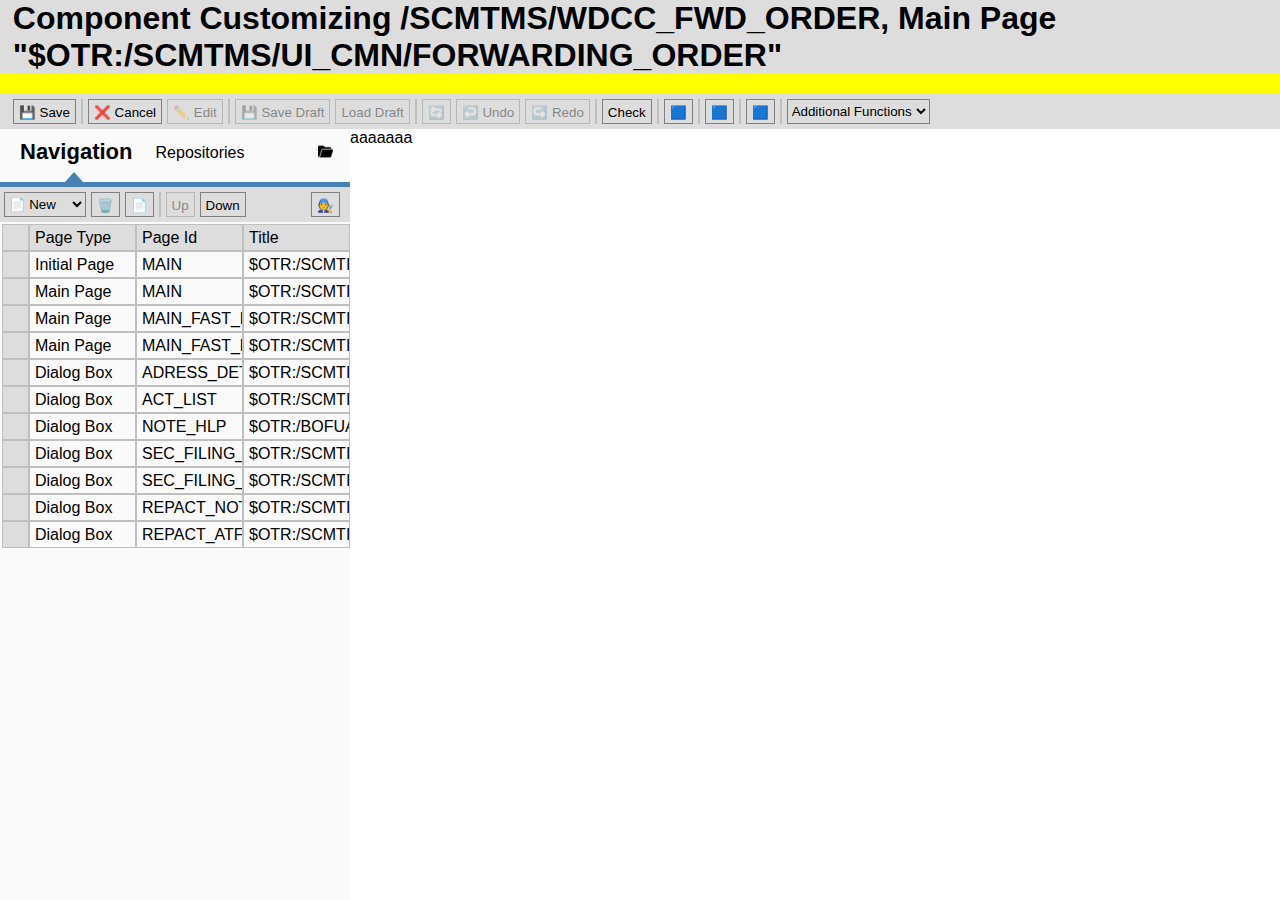
==== antigo.html @ bf0360ab "add: old-nav & old-sidebar" ====
<!DOCTYPE html>
<html lang="en">
<head>
    <meta charset="UTF-8">
    <meta name="viewport" content="width=device-width, initial-scale=1.0">
    <title>Component Configurator f...</title>
    <link rel="stylesheet" href="visual/css/sap.css">
</head>
<body>
    <header id="old-header">
        <h1>Component Customizing /SCMTMS/WDCC_FWD_ORDER, Main Page "$OTR:/SCMTMS/UI_CMN/FORWARDING_ORDER"</h1>
    </header>
    <div id="protective-tape"></div>
    <nav class="button-menu">
        <button class="old-buttons">💾 Save</button>
        <div class="vl"></div>
        <button class="old-buttons">❌ Cancel</button>
        <button class="old-buttons less-opacity">✏️ Edit</button>
        <div class="vl"></div>
        <button class="old-buttons less-opacity">💾 Save Draft</button>
        <button class="old-buttons less-opacity">Load Draft</button>
        <div class="vl"></div> 
        <button class="old-buttons less-opacity">🔄</button>
        <button class="old-buttons less-opacity">↩️ Undo</button>
        <button class="old-buttons less-opacity">↪️ Redo</button>
        <div class="vl"></div> 
        <button class="old-buttons">Check</button>
        <div class="vl"></div> 
        <button class="old-buttons">🟦</button>
        <div class="vl"></div> 
        <button class="old-buttons">🟦</button>
        <div class="vl"></div> 
        <button class="old-buttons">🟦</button>
        <div class="vl"></div> 
        <select name="additional-functions" class="dropdown-old">
            <option value="Additional Functions">Additional Functions</option>
            <option value="Quadrado">Quadrado</option>
            <option value="Triangulo">Triângulo</option>
            <option value="Circulo">Círculo</option>
          </select>
    </nav>
    <div class="sidebar">
        <header id="sidebar-header">
            <h1 id="navigation-text">Navigation</h1>
            <span id="repositories-text">Repositories</span>
            <img id="folder" src="./visual/imagens/open-folder.png">
        </header>
        <div id="triangle"></div>
            <nav class="button-menu" id="sidebar-buttons">
                <select name="New" class="dropdown-old" id="sidebar-select">
                    <option value="New">📄 New</option>
                    <option value="Quadrado">Quadrado</option>
                    <option value="Triangulo">Triângulo</option>
                    <option value="Circulo">Círculo</option>
                  </select>
                  <button class="old-buttons">🗑️</button> 
                  <button class="old-buttons">📄</button>
                  <div class="vl"></div> 
                  <button class="old-buttons less-opacity">Up</button>
                  <button class="old-buttons">Down</button> 
                  <button class="old-buttons" id="mechanic-button">🧑‍🔧</button>
            </nav>
            <table>
                <tr class="table-row">
                    <td class="blank-row"></td>
                    <td class="table-item item-top">Page Type</td>
                    <td class="table-item item-top">Page Id</td>
                    <td class="table-item item-top">Title</td>
                </tr>
                <tr class="table-row">
                    <td class="blank-row"></td>
                    <td class="table-item">Initial Page</td>
                    <td class="table-item">MAIN</td>
                    <td class="table-item">$OTR:/SCMTI</td>
                </tr>
                <tr class="table-row">
                    <td class="blank-row"></td>
                    <td class="table-item">Main Page</td>
                    <td class="table-item">MAIN</td>
                    <td class="table-item">$OTR:/SCMTI</td>
                </tr>
                <tr class="table-row">
                    <td class="blank-row"></td>
                    <td class="table-item">Main Page</td>
                    <td class="table-item">MAIN_FAST_El</td>
                    <td class="table-item">$OTR:/SCMTI</td>
                </tr>
                <tr class="table-row">
                    <td class="blank-row"></td>
                    <td class="table-item">Main Page</td>
                    <td class="table-item">MAIN_FAST_El</td>
                    <td class="table-item">$OTR:/SCMTI</td>
                </tr>
                <tr class="table-row">
                    <td class="blank-row"></td>
                    <td class="table-item">Dialog Box</td>
                    <td class="table-item">ADRESS_DET</td>
                    <td class="table-item">$OTR:/SCMTI</td>
                </tr>
                <tr class="table-row">
                    <td class="blank-row"></td>
                    <td class="table-item">Dialog Box</td>
                    <td class="table-item">ACT_LIST</td>
                    <td class="table-item">$OTR:/SCMTI</td>
                </tr>
                <tr class="table-row">
                    <td class="blank-row"></td>
                    <td class="table-item">Dialog Box</td>
                    <td class="table-item">NOTE_HLP</td>
                    <td class="table-item">$OTR:/BOFUA</td>
                </tr>
                <tr class="table-row">
                    <td class="blank-row"></td>
                    <td class="table-item">Dialog Box</td>
                    <td class="table-item">SEC_FILING_R</td>
                    <td class="table-item">$OTR:/SCMTI</td>
                </tr>
                <tr class="table-row">
                    <td class="blank-row"></td>
                    <td class="table-item">Dialog Box</td>
                    <td class="table-item">SEC_FILING_C</td>
                    <td class="table-item">$OTR:/SCMTI</td>
                </tr>
                <tr class="table-row">
                    <td class="blank-row"></td>
                    <td class="table-item">Dialog Box</td>
                    <td class="table-item">REPACT_NOTE</td>
                    <td class="table-item">$OTR:/SCMTI</td>
                </tr>
                <tr class="table-row">
                    <td class="blank-row"></td>
                    <td class="table-item">Dialog Box</td>
                    <td class="table-item">REPACT_ATF</td>
                    <td class="table-item">$OTR:/SCMTI</td>
                </tr>
            </table>
    </div>
    <main id="old-main">
        <p>aaaaaaa</p>
    </main>
</body>
</html>
---- visual/css/sap.css ----
* {
    padding: 0%;
    margin: 0%;
    font-family: Arial, Helvetica, sans-serif;
}

/* SAP NOVO */

/* body {
    overflow: hidden;
}
*/

.main-content {
    height: 100vh;
    display: flex;
    flex-direction: column;
    gap: 1%;
    padding: 0.5%;
}

h2{
    font-family: Verdana, Geneva, Tahoma, sans-serif;
    font-size: larger;
}

.double-box{
    margin-bottom: 1%;
    display: flex;
    flex-direction: row;
    gap: 1%;
    height: 33.3%;
    color: blue;
    font-weight: 600;
}

.corner-border {
    -moz-border-radius: 20px;
    -webkit-border-radius: 20px;
    border-radius: 20px;
}

.long-box{
    background-color: #d8d9fd;
    width: 66.6%;
    padding-left: 10px;
    padding-right: 10px;
    padding-top: 15px;
}

.small-box{
    background-color: #d8d9fd;
    width: 33.3%;
    padding-left: 10px;
    padding-right: 10px;
    padding-top: 15px;
}

h3{
   font-family: Verdana;
   font-size: larger;
}

.intro{
    display: flex;
    gap: 10px;
}

#ola-tudo{
    margin-top: 3%;
    font-size: 25px;
    width: 40%;
    height: 100%;
}

#but-ola-tudo{
    display: flex;
    height: max-content;
    margin-top: 10px;
}

#seta-fale-comigo{
    height: 35px;
    width: 35px;
    margin-left: -25px;
}

#fale-comigo{
    background-color: blue;
    color: #fafafa;
    border-style: none;
    text-align: center;
    height: 30px;
    width: 70%;
    border-radius: 100px;
    align-self: center;
    font-weight: 300;
}

#como-posso{
    margin-top: 15px;
}

.roboz{
    height: 100%;
}

.opcoes-ola{
    width: 100%;
    height: 100%;
    justify-content: center;
    align-items: center;
    align-self: center;
    margin-top: 5%;
}

.but-opcoes-ola{
    background-color: blue;
    color: #fafafa;
    border-style: none;
    width: 60%;
    margin-top: 10px;
    height: 30px;      
    border-radius: 100px;
    margin-left: 20%;
    text-transform: uppercase;
    font-family: helvetica;
    font-size: medium;
}       

.seta{
    background-color: #fafafa;
    border-style: none;
    height: 30px;
    width: 30px;
    margin-left: -3px;
    border-radius: 150px;
}

.info-pedidos{
    display: flex;
    margin-top: 10px;
    justify-content: space-between;
    width: 95%;
    margin-left: 10px;
    margin-right: 50px;
}

.item-pedido{
    background-color: #fafafa;
    display: flex;
    flex-direction: row;
    justify-content: space-between;
    margin-top: 10px;
    height: 40px;
    border-radius: 7px;
    align-items: center;
    padding-left: 10px;
    padding-right: 15px;
}

.status-pedidos-recentes{
    background-color: green;
    display: flex;
    align-items: center;
    justify-content: center;
    color: white;
    width: 17%;
    border-radius: 5px;
    height: 70%;
    font-weight: 700;
}


.dark-txt{
    color: black;
    font-weight: 800;
    font-size: medium;
}

#status-pedidos-recentes-ver{
    background-color: red;
    display: flex;
    align-items: center;
    justify-content: center;
    color: white;
    width: 17%;
    border-radius: 5px;
    height: 70%;
    font-weight: 700;
}

#status-pedidos-recentes-ama{
    background-color: orange;
    display: flex;
    align-items: center;
    justify-content: center;
    color: white;
    width: 17%;
    border-radius: 5px;
    height: 70%;
    font-weight: 700;
}

.titulo-box{
    display: flex;
    justify-content: space-between;
}

.ultimas-compras{
    display: flex;
    flex-direction: row;
    gap: 1%;
    height: 70%;
    align-items: center;
    justify-content: center;
}

.imagem-produto{
    background-color: white;
    height: 100%;
    display: flex;
    flex-direction: column;
    border-radius: 5%;
    width: 13%;
    margin-top: 50px;
}

.pedidos{
    display: flex;
    flex-direction: column;
}

.alert-container{
    background-color: #fafafa;
    display: flex;
    height: 15%;
    margin-top: 1%;
    border-radius: 10px;
    padding: 5px;
}

.alert-container-texts{
    width: 100%;
    padding: 1%;
}

.alert-container-date{
    font-size: 10px;
    color: gray;
    width: 7%;
}

.alert-container-name{
    width: 100%;
    color: black;
    font-size: 15px;
    display: flex;
    justify-content: space-between;
}

.alert-container-message{
    font-size: 10px;
    color: gray;
    margin-top: 5px;
}

.status-pedidos-box{
    background-color: #fafafa;
    display: flex;
    padding: 1%;
    border-radius: 10px;
    margin-top: 5px;
}

h4{
    color: black;
}

.status-id-pedidos{
    width: 10%;
    display: flex;
    flex-direction: column;
    justify-content: center;
}

.etapas-status-pedidos{
    width: 100%;
}

.status-pedidos-colorido{
    display: flex;
}

.linha-padrao{
    background-color: blue;
    width: 25%;
    height: 5px;
    align-self: center;
}

.linha-verde{
    background-color: greenyellow;
    width: 25%;
    height: 5px;
    align-self: center;
}

.linha-amarela{
    background-color: greenyellow;
    width: 25%;
}

.bola-amarela{
    background-color: orange;
    width: 40px;
    height: 30px;
    display: flex;
    justify-content: center;
    align-items: center;
    border-radius: 100%;
    align-self: center;
    color: white;
}

.bola-padrao{
    background-color: white;
    border-width: 2px;
    border-color: blue;
    border-style: solid;
    width: 40px;
    height: 30px;
    display: flex;
    justify-content: center;
    align-items: center;
    border-radius: 100%;
    align-self: center;

}

.bola-verde{
    background-color: green;
    color: white;
    width: 40px;
    height: 30px;
    display: flex;
    justify-content: center;
    align-items: center;
    border-radius: 100%;
    align-self: center;
}

.etapas-img-status-pedidos{
    width: 100%;
    height: 27px;
}

.txt-status-pedidos{
    display: flex;
    justify-content: space-between;
    height: fit-content;
}

/*------------- ------------------------ ------------------ -SAP ANTIGO- -------------------- --------------------- ---------------------*/

#old-header {
    width: 100vw;
    height: auto;
    padding-left: 1%;
    background-color: #dddddd;
}

#protective-tape {
    width: 100vw;
    height: 20px;
    background-color: yellow;
}

.button-menu {
    width: 100vw;
    height: auto;
    display: flex;
    flex-direction: row;
    gap: 5px;
    padding-top: 5px;
    padding-bottom: 5px;
    padding-left: 1%;
    background-color: #dddddd;
}

.old-buttons {
    height: 25px;
    padding: 5px;
    border-radius: 0%;
    border: 1px solid gray;
    background-color: #dddddd;
    text-align: center;
}

.less-opacity {
    opacity: 40%;
}

.vl {
    border-left: 2px solid #bfbfbf;
    height: auto;
}

.dropdown-old {
    border: 1px solid gray;
    background-color: #dddddd;
}

.sidebar {
    margin: 0;
    padding: 0;
    width: 350px;
    background-color: #fafafa;
    position: fixed;
    display: flex;
    flex-direction: column;
    height: 100%;
    overflow: auto;
}

#sidebar-header {
    display: flex;
    flex-direction: row;
    gap: 7%;
    text-align: center;
    padding-top: 10px;
    padding-left: 20px;
}

#navigation-text {
    font-size: 22px;
}

#repositories-text {
    margin-top: 5px;
}

#folder {
    margin-top: 5px;
    margin-left: 50px;
    height: 15px;
    width: 15px;
}

#triangle {
    width: 0;
	height: 0;
	border-left: 9.5px solid transparent;
	border-right: 9.5px solid transparent;
	border-bottom: 10px solid steelblue;
    margin-top: 7px;
    margin-left: 65px;
}

#sidebar-buttons {
    display: flex;
    height: 25px;
    border-top: 5px solid steelblue;
}

#mechanic-button {
    margin-left: 60px;
}

.table-row {
    display: flex;
    flex-direction: row;
    gap: 0px;
}

.blank-row {
    background-color: #dddddd;
    width: 25px;
    height: 25px;
    border: 1px solid #bfbfbf;
}

.table-item {
    width: 100px;
    padding-top: 4px;
    padding-left: 5px;
    border: 1px solid #bfbfbf;
    overflow: hidden;
    background-color: #fafafa;
}

.item-top {
    background-color: #dddddd;
}


#old-main {
    margin-left: 350px;
}
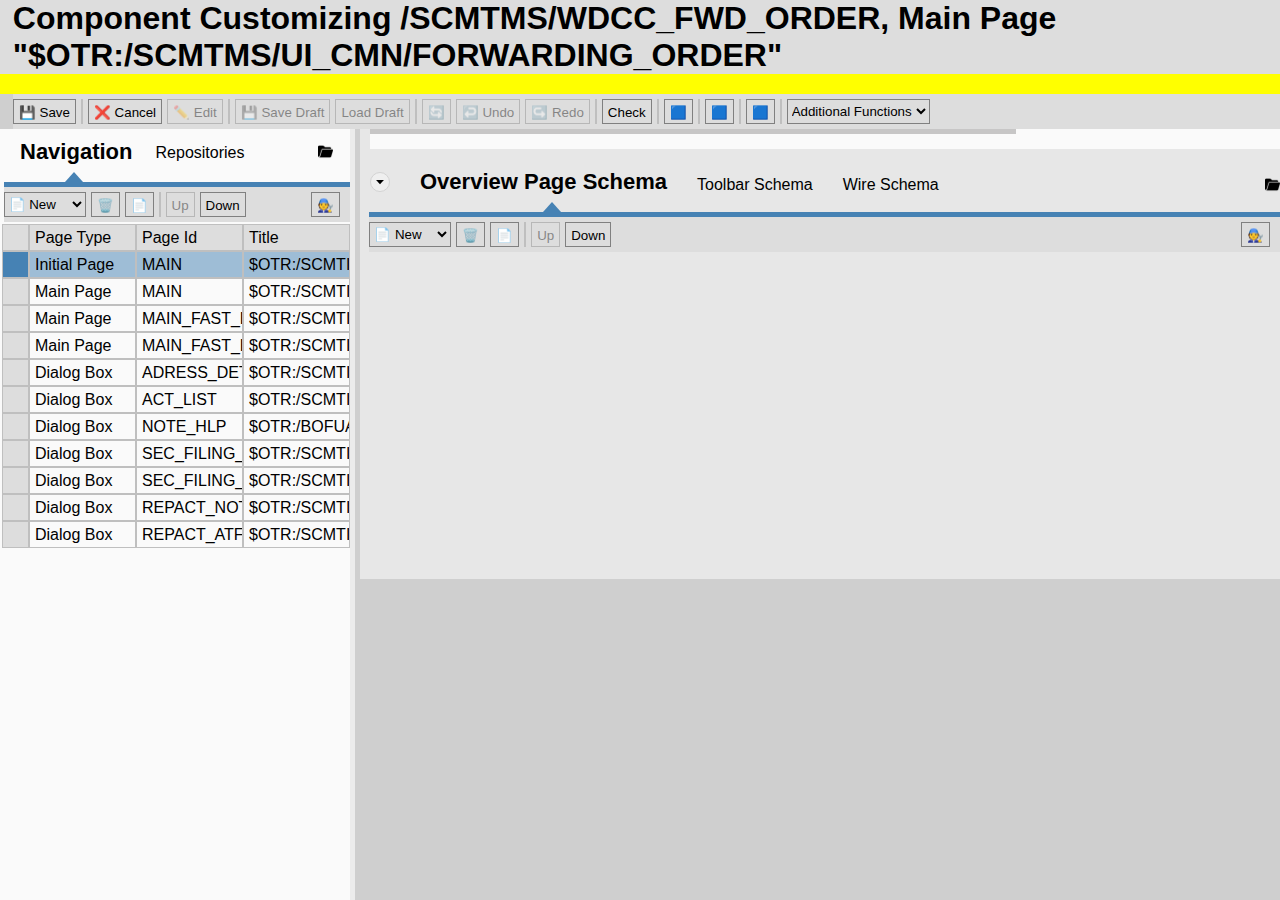
==== commit 28058047: "add: main content and overview schema header" ====
--- a/antigo.html
+++ b/antigo.html
@@ -6,9 +6,9 @@
     <title>Component Configurator f...</title>
     <link rel="stylesheet" href="visual/css/sap.css">
 </head>
-<body>
+<body id="old-body">
     <header id="old-header">
-        <h1>Component Customizing /SCMTMS/WDCC_FWD_ORDER, Main Page "$OTR:/SCMTMS/UI_CMN/FORWARDING_ORDER"</h1>
+        <h1 id="header-title">Component Customizing /SCMTMS/WDCC_FWD_ORDER, Main Page "$OTR:/SCMTMS/UI_CMN/FORWARDING_ORDER"</h1>
     </header>
     <div id="protective-tape"></div>
     <nav class="button-menu">
@@ -41,11 +41,11 @@
     </nav>
     <div class="sidebar">
         <header id="sidebar-header">
-            <h1 id="navigation-text">Navigation</h1>
-            <span id="repositories-text">Repositories</span>
+            <h1 class="big-text">Navigation</h1>
+            <span class="medium-text">Repositories</span>
             <img id="folder" src="./visual/imagens/open-folder.png">
         </header>
-        <div id="triangle"></div>
+        <div class="triangle" id="triangle-sidebar"></div>
             <nav class="button-menu" id="sidebar-buttons">
                 <select name="New" class="dropdown-old" id="sidebar-select">
                     <option value="New">📄 New</option>
@@ -68,10 +68,10 @@
                     <td class="table-item item-top">Title</td>
                 </tr>
                 <tr class="table-row">
-                    <td class="blank-row"></td>
-                    <td class="table-item">Initial Page</td>
-                    <td class="table-item">MAIN</td>
-                    <td class="table-item">$OTR:/SCMTI</td>
+                    <td class="blank-row" id="blue-blank"></td>
+                    <td class="table-item blue-item">Initial Page</td>
+                    <td class="table-item blue-item">MAIN</td>
+                    <td class="table-item blue-item">$OTR:/SCMTI</td>
                 </tr>
                 <tr class="table-row">
                     <td class="blank-row"></td>
@@ -136,7 +136,31 @@
             </table>
     </div>
     <main id="old-main">
-        <p>aaaaaaa</p>
+        <section id="higher-old">
+            <div id="white-square"><div id="gray-square"></div></div>
+            <header id="main-header">
+                <button id="circular-button"><img src="./visual/imagens/small-triangle-down.svg"></button>
+                <h1 class="big-text">Overview Page Schema</h1>
+                <span class="medium-text">Toolbar Schema</span>
+                <span class="medium-text">Wire Schema</span>
+                <img id="folder-main" src="./visual/imagens/open-folder.png">
+            </header>
+            <div class="triangle" id="main-triangle"></div>
+            <nav class="button-menu" id="main-buttons">
+                <select name="New" class="dropdown-old" id="sidebar-select">
+                    <option value="New">📄 New</option>
+                    <option value="Quadrado">Quadrado</option>
+                    <option value="Triangulo">Triângulo</option>
+                    <option value="Circulo">Círculo</option>
+                  </select>
+                  <button class="old-buttons">🗑️</button> 
+                  <button class="old-buttons">📄</button>
+                  <div class="vl"></div> 
+                  <button class="old-buttons less-opacity">Up</button>
+                  <button class="old-buttons">Down</button> 
+                  <button class="old-buttons" id="mechanic-button">🧑‍🔧</button>
+            </nav>
+        </section>
     </main>
 </body>
 </html>--- a/visual/css/sap.css
+++ b/visual/css/sap.css
@@ -363,28 +363,37 @@
 
 /*------------- ------------------------ ------------------ -SAP ANTIGO- -------------------- --------------------- ---------------------*/
 
+#old-body {
+    height: 100%;
+    box-sizing: border-box;
+    background-color: #cfcfcf;
+}
+
 #old-header {
-    width: 100vw;
+    width: 100%;
     height: auto;
-    padding-left: 1%;
     background-color: #dddddd;
 }
 
+#header-title {
+    margin-left: 1%;
+}
+
 #protective-tape {
-    width: 100vw;
+    width: 100%;
     height: 20px;
     background-color: yellow;
 }
 
 .button-menu {
-    width: 100vw;
+    width: auto;
     height: auto;
     display: flex;
     flex-direction: row;
     gap: 5px;
     padding-top: 5px;
     padding-bottom: 5px;
-    padding-left: 1%;
+    margin-left: 1%;
     background-color: #dddddd;
 }
 
@@ -421,6 +430,7 @@
     flex-direction: column;
     height: 100%;
     overflow: auto;
+    border-right: 5px solid #ececec;
 }
 
 #sidebar-header {
@@ -432,11 +442,11 @@
     padding-left: 20px;
 }
 
-#navigation-text {
+.big-text {
     font-size: 22px;
 }
 
-#repositories-text {
+.medium-text {
     margin-top: 5px;
 }
 
@@ -447,13 +457,16 @@
     width: 15px;
 }
 
-#triangle {
+.triangle {
     width: 0;
 	height: 0;
 	border-left: 9.5px solid transparent;
 	border-right: 9.5px solid transparent;
 	border-bottom: 10px solid steelblue;
     margin-top: 7px;
+}
+
+#triangle-sidebar {
     margin-left: 65px;
 }
 
@@ -464,7 +477,8 @@
 }
 
 #mechanic-button {
-    margin-left: 60px;
+    margin-left: auto;
+    margin-right: 10px;
 }
 
 .table-row {
@@ -478,6 +492,10 @@
     width: 25px;
     height: 25px;
     border: 1px solid #bfbfbf;
+}
+
+#blue-blank {
+    background-color: steelblue;
 }
 
 .table-item {
@@ -489,11 +507,68 @@
     background-color: #fafafa;
 }
 
+.blue-item {
+    background-color: rgba(70, 131, 180, 0.514);
+}
+
 .item-top {
     background-color: #dddddd;
 }
 
-
 #old-main {
-    margin-left: 350px;
+    margin-left: 355px;
+    padding-left: 5px;
+}
+
+#higher-old {
+    width: 100%;
+    height: 50vh;
+    background-color: #e7e7e7;
+}
+
+#white-square {
+    width: auto;
+    height: 20px;
+    margin-left: 10px;
+    margin-left: 10px;
+    background-color: #fafafa;
+}
+
+#gray-square {
+    width: 71%;
+    height: 5px;
+    background-color: #c7c6c6;
+}
+
+#main-header {
+    display: flex;
+    flex-direction: row;
+    align-items: center;
+    gap: 30px;
+    padding-top: 20px;
+    margin-left: 10px;
+}
+
+#circular-button {
+    height: 20px;
+    width: 20px;
+    border-radius: 100%;
+    border: 1px solid #d3d3d3;
+}
+
+#folder-main {
+    margin-top: 5px;
+    margin-left: auto;
+    height: 15px;
+    width: 15px;
+}
+
+#main-triangle {
+    margin-left: 183px;
+}
+
+#main-buttons {
+    display: flex;
+    height: 25px;
+    border-top: 5px solid steelblue;
 }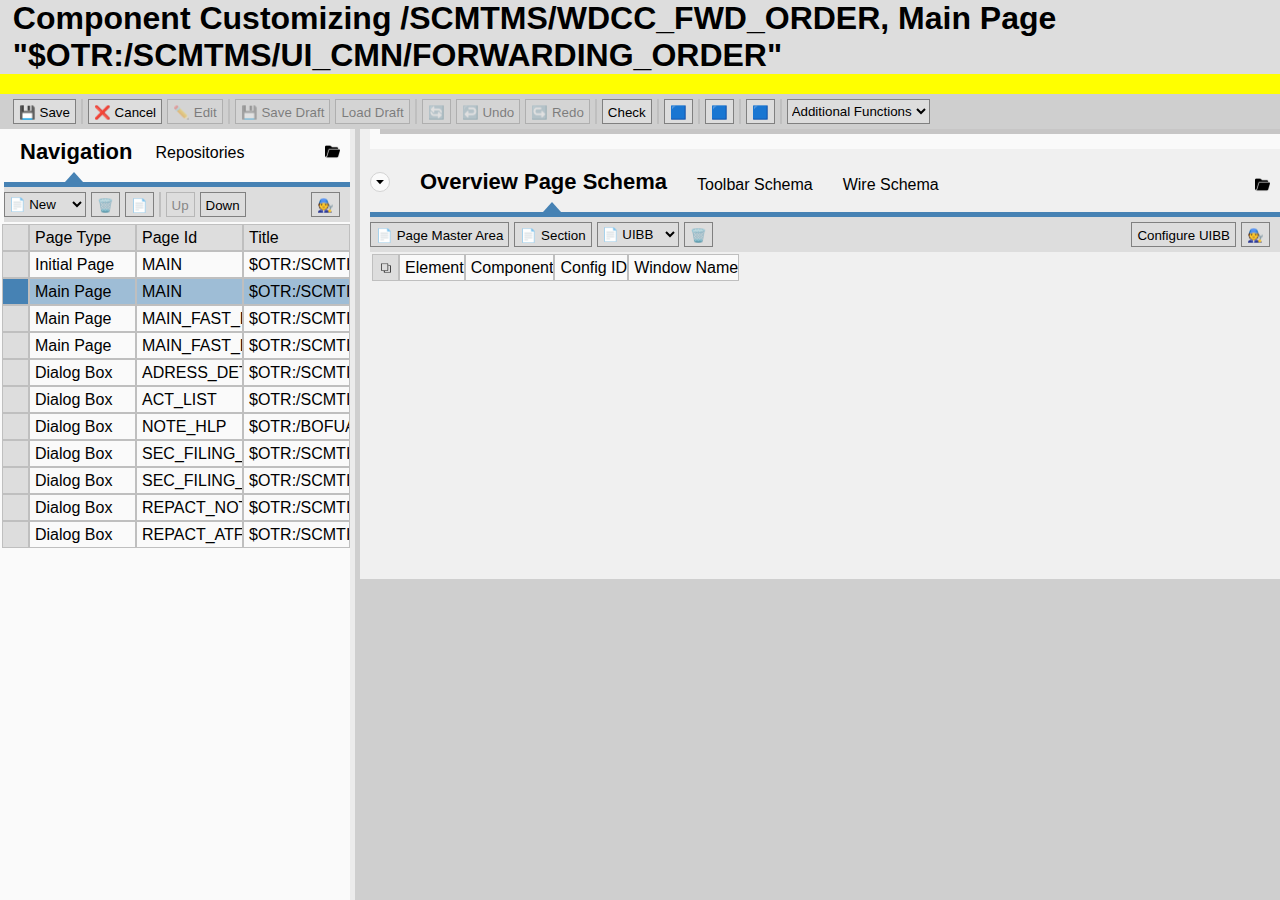
==== commit 1e242c65: "add: main table style: minor fixes" ====
--- a/antigo.html
+++ b/antigo.html
@@ -11,7 +11,7 @@
         <h1 id="header-title">Component Customizing /SCMTMS/WDCC_FWD_ORDER, Main Page "$OTR:/SCMTMS/UI_CMN/FORWARDING_ORDER"</h1>
     </header>
     <div id="protective-tape"></div>
-    <nav class="button-menu">
+    <nav class="button-menu" id="transparent">
         <button class="old-buttons">💾 Save</button>
         <div class="vl"></div>
         <button class="old-buttons">❌ Cancel</button>
@@ -47,12 +47,12 @@
         </header>
         <div class="triangle" id="triangle-sidebar"></div>
             <nav class="button-menu" id="sidebar-buttons">
-                <select name="New" class="dropdown-old" id="sidebar-select">
+                <select name="New" class="dropdown-old">
                     <option value="New">📄 New</option>
                     <option value="Quadrado">Quadrado</option>
                     <option value="Triangulo">Triângulo</option>
                     <option value="Circulo">Círculo</option>
-                  </select>
+                </select>
                   <button class="old-buttons">🗑️</button> 
                   <button class="old-buttons">📄</button>
                   <div class="vl"></div> 
@@ -68,16 +68,16 @@
                     <td class="table-item item-top">Title</td>
                 </tr>
                 <tr class="table-row">
+                    <td class="blank-row"></td>
+                    <td class="table-item">Initial Page</td>
+                    <td class="table-item">MAIN</td>
+                    <td class="table-item">$OTR:/SCMTI</td>
+                </tr>
+                <tr class="table-row">
                     <td class="blank-row" id="blue-blank"></td>
-                    <td class="table-item blue-item">Initial Page</td>
+                    <td class="table-item blue-item">Main Page</td>
                     <td class="table-item blue-item">MAIN</td>
                     <td class="table-item blue-item">$OTR:/SCMTI</td>
-                </tr>
-                <tr class="table-row">
-                    <td class="blank-row"></td>
-                    <td class="table-item">Main Page</td>
-                    <td class="table-item">MAIN</td>
-                    <td class="table-item">$OTR:/SCMTI</td>
                 </tr>
                 <tr class="table-row">
                     <td class="blank-row"></td>
@@ -147,19 +147,27 @@
             </header>
             <div class="triangle" id="main-triangle"></div>
             <nav class="button-menu" id="main-buttons">
-                <select name="New" class="dropdown-old" id="sidebar-select">
-                    <option value="New">📄 New</option>
+                  <button class="old-buttons">📄 Page Master Area</button> 
+                  <button class="old-buttons">📄 Section</button>
+                  <select name="New" class="dropdown-old">
+                    <option value="New">📄 UIBB</option>
                     <option value="Quadrado">Quadrado</option>
                     <option value="Triangulo">Triângulo</option>
                     <option value="Circulo">Círculo</option>
                   </select>
                   <button class="old-buttons">🗑️</button> 
-                  <button class="old-buttons">📄</button>
-                  <div class="vl"></div> 
-                  <button class="old-buttons less-opacity">Up</button>
-                  <button class="old-buttons">Down</button> 
-                  <button class="old-buttons" id="mechanic-button">🧑‍🔧</button>
+                  <button class="old-buttons" style="margin-left: auto">Configure UIBB</button>
+                  <button class="old-buttons" style="margin-right: 10px;">🧑‍🔧</button>
             </nav>
+            <table id="main-table">
+                <tr class="table-row">
+                    <td class="blank-row" id="icon-blank"><img src="./visual/imagens/two-overlapping-square.png" id="main-table-image"></td>
+                    <td class="table-item-main item-top">Element</td>
+                    <td class="table-item-main item-top">Component</td>
+                    <td class="table-item-main item-top">Config ID</td>
+                    <td class="table-item-main item-top">Window Name</td>
+                </tr>
+            </table>
         </section>
     </main>
 </body>
--- a/visual/css/sap.css
+++ b/visual/css/sap.css
@@ -365,6 +365,7 @@
 
 #old-body {
     height: 100%;
+    width: 100%;
     box-sizing: border-box;
     background-color: #cfcfcf;
 }
@@ -395,6 +396,10 @@
     padding-bottom: 5px;
     margin-left: 1%;
     background-color: #dddddd;
+}
+
+#transparent {
+    background-color: transparent;
 }
 
 .old-buttons {
@@ -452,7 +457,8 @@
 
 #folder {
     margin-top: 5px;
-    margin-left: 50px;
+    margin-left: auto;
+    margin-right: 10px;
     height: 15px;
     width: 15px;
 }
@@ -516,6 +522,7 @@
 }
 
 #old-main {
+    width: auto;
     margin-left: 355px;
     padding-left: 5px;
 }
@@ -523,7 +530,7 @@
 #higher-old {
     width: 100%;
     height: 50vh;
-    background-color: #e7e7e7;
+    background-color: #f0f0f0;
 }
 
 #white-square {
@@ -535,8 +542,9 @@
 }
 
 #gray-square {
-    width: 71%;
+    width: auto;
     height: 5px;
+    margin-left: 10px;
     background-color: #c7c6c6;
 }
 
@@ -554,11 +562,13 @@
     width: 20px;
     border-radius: 100%;
     border: 1px solid #d3d3d3;
+    background-color: #fafafa;
 }
 
 #folder-main {
     margin-top: 5px;
     margin-left: auto;
+    margin-right: 10px;
     height: 15px;
     width: 15px;
 }
@@ -571,4 +581,30 @@
     display: flex;
     height: 25px;
     border-top: 5px solid steelblue;
-}+    margin-left: 10px
+}
+
+#main-table {
+    width: auto;
+    margin-left: 10px;
+}
+
+#main-table-image {
+    height: 10px;
+    width: 10px;
+}
+
+#icon-blank {
+    display: flex;
+    justify-content: center;
+    align-items: center;
+}
+
+.table-item-main {
+    width: fit-content;
+    padding-top: 4px;
+    padding-left: 5px;
+    border: 1px solid #bfbfbf;
+    overflow: hidden;
+    background-color: #fafafa;
+}
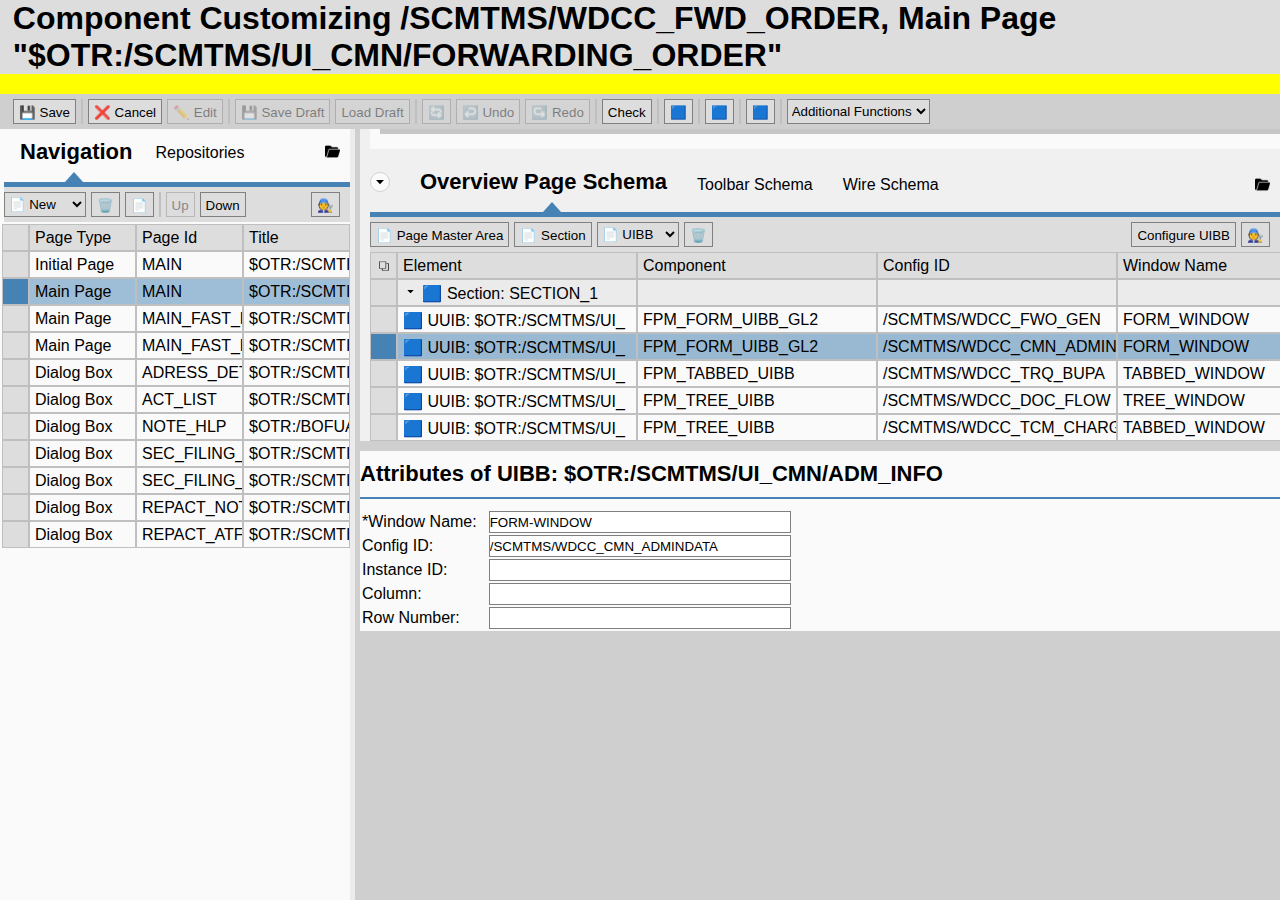
==== commit 8a30094d: "add: lower-forms + finish tables style: minor changes" ====
--- a/antigo.html
+++ b/antigo.html
@@ -74,7 +74,7 @@
                     <td class="table-item">$OTR:/SCMTI</td>
                 </tr>
                 <tr class="table-row">
-                    <td class="blank-row" id="blue-blank"></td>
+                    <td class="blank-row blue-blank"></td>
                     <td class="table-item blue-item">Main Page</td>
                     <td class="table-item blue-item">MAIN</td>
                     <td class="table-item blue-item">$OTR:/SCMTI</td>
@@ -167,7 +167,100 @@
                     <td class="table-item-main item-top">Config ID</td>
                     <td class="table-item-main item-top">Window Name</td>
                 </tr>
+                <tr class="table-row">
+                    <td class="blank-row" id="icon-blank"></td>
+                    <td class="table-item-main first-item-main"><img src="./visual/imagens/small-triangle-down.svg" id="triangle-form">‎ 🟦 Section: SECTION_1</td>
+                    <td class="table-item-main first-item-main"></td>
+                    <td class="table-item-main first-item-main"></td>
+                    <td class="table-item-main first-item-main"></td>
+                </tr>
+                <tr class="table-row">
+                    <td class="blank-row"></td>
+                    <td class="table-item-main normal-item-main">🟦 UUIB: $OTR:/SCMTMS/UI_</td>
+                    <td class="table-item-main normal-item-main">FPM_FORM_UIBB_GL2</td>
+                    <td class="table-item-main normal-item-main">/SCMTMS/WDCC_FWO_GEN</td>
+                    <td class="table-item-main normal-item-main">FORM_WINDOW</td>
+                </tr>
+                <tr class="table-row">
+                    <td class="blank-row blue-blank"></td>
+                    <td class="table-item-main normal-item-main blue-item">🟦 UUIB: $OTR:/SCMTMS/UI_</td>
+                    <td class="table-item-main normal-item-main blue-item">FPM_FORM_UIBB_GL2</td>
+                    <td class="table-item-main normal-item-main blue-item">/SCMTMS/WDCC_CMN_ADMINDATA</td>
+                    <td class="table-item-main normal-item-main blue-item">FORM_WINDOW</td>
+                </tr>
+                <tr class="table-row">
+                    <td class="blank-row"></td>
+                    <td class="table-item-main normal-item-main">🟦 UUIB: $OTR:/SCMTMS/UI_</td>
+                    <td class="table-item-main normal-item-main">FPM_TABBED_UIBB</td>
+                    <td class="table-item-main normal-item-main">/SCMTMS/WDCC_TRQ_BUPA</td>
+                    <td class="table-item-main normal-item-main">TABBED_WINDOW</td>
+                </tr>
+                <tr class="table-row">
+                    <td class="blank-row"></td>
+                    <td class="table-item-main normal-item-main">🟦 UUIB: $OTR:/SCMTMS/UI_</td>
+                    <td class="table-item-main normal-item-main">FPM_TREE_UIBB</td>
+                    <td class="table-item-main normal-item-main">/SCMTMS/WDCC_DOC_FLOW</td>
+                    <td class="table-item-main normal-item-main">TREE_WINDOW</td>
+                </tr>
+                <tr class="table-row">
+                    <td class="blank-row"></td>
+                    <td class="table-item-main normal-item-main">🟦 UUIB: $OTR:/SCMTMS/UI_</td>
+                    <td class="table-item-main normal-item-main">FPM_TREE_UIBB</td>
+                    <td class="table-item-main normal-item-main">/SCMTMS/WDCC_TCM_CHARGES_A</td>
+                    <td class="table-item-main normal-item-main">TABBED_WINDOW</td>
+                </tr>
             </table>
+        </section>
+        <section id="lower">
+            <header id="lower-header">
+                <h1 class="big-text">Attributes of UIBB: $OTR:/SCMTMS/UI_CMN/ADM_INFO</h1>
+            </header>
+            <hr id="line-break-lower">
+            <section id="both-forms">
+                <section id="lower-form-right">
+                        <table id="form-controls">   
+                            <tr>
+                                <td>
+                                    <label for="window-name">*Window Name:</label>
+                                </td>
+                                <td class="input-table">
+                                    <input class="lower-inputs" id="window-name" name="window-name" value="FORM-WINDOW">
+                                </td>
+                            </tr>
+                            <tr>
+                                <td>
+                                    <label for="config-id">Config ID:</label> 
+                                </td>
+                                <td class="input-table">
+                                    <input class="lower-inputs" id="config-id" name="config-id" value="/SCMTMS/WDCC_CMN_ADMINDATA">
+                                </td>
+                            </tr>
+                            <tr>
+                                <td>
+                                    <label for="instance-id">Instance ID:</label> 
+                                </td>
+                                <td class="input-table">
+                                    <input class="lower-inputs" id="instance-id" name="instance-id" value="">
+                                </td>
+                            </tr>
+                            <tr>
+                                <td>
+                                    <label for="column">Column:</label> 
+                                </td>
+                                <td class="input-table">
+                                    <input class="lower-inputs" id="column" name="column" value="">
+                                </td>
+                            </tr>
+                            <tr>
+                                <td>
+                                    <label for="row-number">Row Number:</label> 
+                                </td>
+                                <td class="input-table">
+                                    <input class="lower-inputs" id="row-number" name="row-number" value="">
+                                </td>
+                            </tr>
+                </section>
+            </section>
         </section>
     </main>
 </body>
--- a/visual/css/sap.css
+++ b/visual/css/sap.css
@@ -59,6 +59,7 @@
 h3{
    font-family: Verdana;
    font-size: larger;
+   margin-bottom: 0px;
 }
 
 .intro{
@@ -131,10 +132,25 @@
 .seta{
     background-color: #fafafa;
     border-style: none;
+    align-self: center;
     height: 30px;
     width: 30px;
     margin-left: -3px;
     border-radius: 150px;
+}
+
+.div-seta{ 
+    background-color: #fafafa;
+    border-style: none;
+    align-self: center;
+    height: 30px;
+    width: 30px;
+    margin-left: -3px;
+    border-radius: 150px;
+    display: flex;
+    justify-content: center;
+    text-align: center;
+    align-items: center;
 }
 
 .info-pedidos{
@@ -211,19 +227,19 @@
     display: flex;
     flex-direction: row;
     gap: 1%;
-    height: 70%;
+    height: 80%;
     align-items: center;
     justify-content: center;
 }
 
 .imagem-produto{
     background-color: white;
-    height: 100%;
+    height: 80%;
     display: flex;
     flex-direction: column;
+    justify-content: center;
     border-radius: 5%;
     width: 13%;
-    margin-top: 50px;
 }
 
 .pedidos{
@@ -361,6 +377,91 @@
     height: fit-content;
 }
 
+.produtos-ultimas-transacoes{
+    display: flex;
+    justify-content: space-evenly;
+    height: 70%;
+    margin-top: 5%;
+}
+
+.imagem-produto-transacoes{
+    background-color: white;
+    height: 90%;
+    display: flex;
+    flex-direction: column;
+    justify-content: center;
+    border-radius: 5%;
+    width: 32%;
+}
+
+.desc-produto{
+    display: flex;
+    justify-content: space-between;
+    padding: 5px;
+    font-size: 14px;
+    color: black;
+}
+
+.bolinhas-total{
+    display: flex;
+    justify-content: center;
+    gap: 5px;
+}
+
+.bolinha-vazia{
+    background-color: #fafafa;
+    height: 10px;
+    width: 10px;
+    border-radius: 100%;
+}
+
+.bolinha-preenchida{
+    background-color: blue;
+    height: 12px;
+    width: 12px;
+    border-radius: 100%;
+}
+
+.produto{
+    align-self: center;
+    height: 90%;
+    width: 70%;
+}
+
+.sap{
+    height: 60%;
+    margin-top: 15%;
+    margin-bottom: 15%;
+    width: 60%;
+}
+
+.mais{
+    background-color: #fafafa;
+    height: 100%;
+    width: 20%;
+    border-radius: 100%;
+    color: blue;
+    font-size: large;
+}
+
+.ver-mais{
+    display: flex;
+    justify-items: end;
+}
+
+.shopping-cart{
+    width: 20%;
+    border-radius: 100%;
+    background-color: #d8d9fd;
+    border-style: none;
+}
+
+.img-shopping-cart{
+    height: 80%;
+    width: 50%;
+    align-self: center;
+}
+
 /*------------- ------------------------ ------------------ -SAP ANTIGO- -------------------- --------------------- ---------------------*/
 
 #old-body {
@@ -500,7 +601,7 @@
     border: 1px solid #bfbfbf;
 }
 
-#blue-blank {
+.blue-blank {
     background-color: steelblue;
 }
 
@@ -514,7 +615,7 @@
 }
 
 .blue-item {
-    background-color: rgba(70, 131, 180, 0.514);
+    background-color: rgba(70, 131, 180, 0.514) !important;
 }
 
 .item-top {
@@ -523,13 +624,14 @@
 
 #old-main {
     width: auto;
+    height: 100%;
     margin-left: 355px;
     padding-left: 5px;
 }
 
 #higher-old {
     width: 100%;
-    height: 50vh;
+    height: 50%;
     background-color: #f0f0f0;
 }
 
@@ -585,6 +687,7 @@
 }
 
 #main-table {
+    display: flex;
     width: auto;
     margin-left: 10px;
 }
@@ -600,11 +703,67 @@
     align-items: center;
 }
 
+#table-row {
+    display: flex;
+    justify-content: space-between;
+}
+
 .table-item-main {
-    width: fit-content;
+    width: 233px;
     padding-top: 4px;
     padding-left: 5px;
     border: 1px solid #bfbfbf;
     overflow: hidden;
-    background-color: #fafafa;
-}
+}
+
+.first-item-main {
+    background-color: #ebebeb;
+}
+
+.normal-item-main {
+    background-color: #fafafa;
+}
+
+#lower {
+    height: auto;
+    background-color: #fafafa;
+    margin-top: 10px;
+}
+
+#lower-header {
+    padding-top: 10px;
+}
+
+#line-break-lower {
+    border: 1px solid steelblue;
+    margin-top: 10px;
+}
+
+#both-forms {
+    display: flex;
+    flex-direction: row;
+}
+
+#lower-form-right {
+    margin-top: 10px;
+}
+
+.input-table {
+    padding-left: 10px;
+}
+
+.lower-inputs {
+    width: 300px;
+    height: 20px;
+    display: inline;
+    border: 1px solid gray;
+}
+
+#triangle-form {
+    height: 15px;
+    width: 15px;
+}
+
+#lower-form-left {
+    margin-left: auto;
+}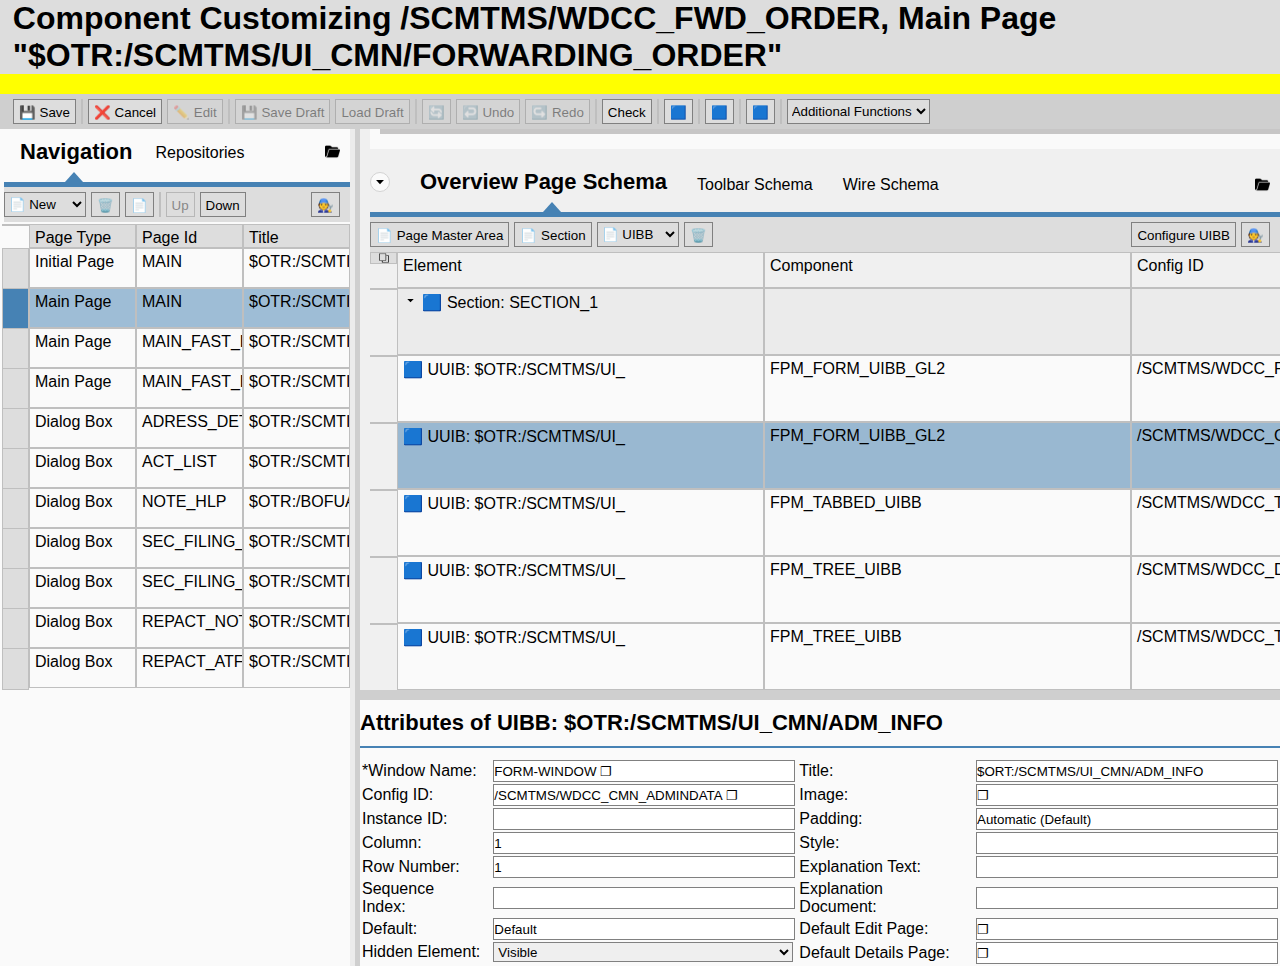
==== commit c63d786e: "JGR: final commits, 99% perfect" ====
--- a/antigo.html
+++ b/antigo.html
@@ -60,74 +60,74 @@
                   <button class="old-buttons">Down</button> 
                   <button class="old-buttons" id="mechanic-button">🧑‍🔧</button>
             </nav>
-            <table>
-                <tr class="table-row">
+            <table id="left-table">
+                <tr class="table-row left-tableft-table">
                     <td class="blank-row"></td>
                     <td class="table-item item-top">Page Type</td>
                     <td class="table-item item-top">Page Id</td>
                     <td class="table-item item-top">Title</td>
                 </tr>
-                <tr class="table-row">
+                <tr class="table-row left-table">
                     <td class="blank-row"></td>
                     <td class="table-item">Initial Page</td>
                     <td class="table-item">MAIN</td>
                     <td class="table-item">$OTR:/SCMTI</td>
                 </tr>
-                <tr class="table-row">
+                <tr class="table-row left-table">
                     <td class="blank-row blue-blank"></td>
                     <td class="table-item blue-item">Main Page</td>
                     <td class="table-item blue-item">MAIN</td>
                     <td class="table-item blue-item">$OTR:/SCMTI</td>
                 </tr>
-                <tr class="table-row">
+                <tr class="table-row left-table">
                     <td class="blank-row"></td>
                     <td class="table-item">Main Page</td>
                     <td class="table-item">MAIN_FAST_El</td>
                     <td class="table-item">$OTR:/SCMTI</td>
                 </tr>
-                <tr class="table-row">
+                <tr class="table-row left-table">
                     <td class="blank-row"></td>
                     <td class="table-item">Main Page</td>
                     <td class="table-item">MAIN_FAST_El</td>
                     <td class="table-item">$OTR:/SCMTI</td>
                 </tr>
-                <tr class="table-row">
+                <tr class="table-row left-table">
                     <td class="blank-row"></td>
                     <td class="table-item">Dialog Box</td>
                     <td class="table-item">ADRESS_DET</td>
                     <td class="table-item">$OTR:/SCMTI</td>
                 </tr>
-                <tr class="table-row">
+                <tr class="table-row left-table">
                     <td class="blank-row"></td>
                     <td class="table-item">Dialog Box</td>
                     <td class="table-item">ACT_LIST</td>
                     <td class="table-item">$OTR:/SCMTI</td>
                 </tr>
-                <tr class="table-row">
+                <tr class="table-row left-table">
                     <td class="blank-row"></td>
                     <td class="table-item">Dialog Box</td>
                     <td class="table-item">NOTE_HLP</td>
                     <td class="table-item">$OTR:/BOFUA</td>
                 </tr>
-                <tr class="table-row">
+                <tr class="table-row left-table">
                     <td class="blank-row"></td>
                     <td class="table-item">Dialog Box</td>
                     <td class="table-item">SEC_FILING_R</td>
                     <td class="table-item">$OTR:/SCMTI</td>
                 </tr>
-                <tr class="table-row">
+                <tr class="table-row left-table">
                     <td class="blank-row"></td>
                     <td class="table-item">Dialog Box</td>
                     <td class="table-item">SEC_FILING_C</td>
                     <td class="table-item">$OTR:/SCMTI</td>
                 </tr>
-                <tr class="table-row">
+                <tr class="table-row left-table">
                     <td class="blank-row"></td>
                     <td class="table-item">Dialog Box</td>
                     <td class="table-item">REPACT_NOTE</td>
                     <td class="table-item">$OTR:/SCMTI</td>
                 </tr>
-                <tr class="table-row">
+                <tr class="table-row left-table">
                     <td class="blank-row"></td>
                     <td class="table-item">Dialog Box</td>
                     <td class="table-item">REPACT_ATF</td>
@@ -162,52 +162,52 @@
             <table id="main-table">
                 <tr class="table-row">
                     <td class="blank-row" id="icon-blank"><img src="./visual/imagens/two-overlapping-square.png" id="main-table-image"></td>
-                    <td class="table-item-main item-top">Element</td>
-                    <td class="table-item-main item-top">Component</td>
-                    <td class="table-item-main item-top">Config ID</td>
-                    <td class="table-item-main item-top">Window Name</td>
+                    <td style="width: 360px;"class="table-item-main item-top-main">Element</td>
+                    <td style="width: 360px;"class="table-item-main item-top-main">Component</td>
+                    <td style="width: 360px;"class="table-item-main item-top-main">Config ID</td>
+                    <td style="width: 360px;"class="table-item-main item-top-main">Window Name</td>
                 </tr>
                 <tr class="table-row">
                     <td class="blank-row" id="icon-blank"></td>
-                    <td class="table-item-main first-item-main"><img src="./visual/imagens/small-triangle-down.svg" id="triangle-form">‎ 🟦 Section: SECTION_1</td>
-                    <td class="table-item-main first-item-main"></td>
-                    <td class="table-item-main first-item-main"></td>
-                    <td class="table-item-main first-item-main"></td>
-                </tr>
-                <tr class="table-row">
-                    <td class="blank-row"></td>
-                    <td class="table-item-main normal-item-main">🟦 UUIB: $OTR:/SCMTMS/UI_</td>
-                    <td class="table-item-main normal-item-main">FPM_FORM_UIBB_GL2</td>
-                    <td class="table-item-main normal-item-main">/SCMTMS/WDCC_FWO_GEN</td>
-                    <td class="table-item-main normal-item-main">FORM_WINDOW</td>
+                    <td style="width: 360px;"class="table-item-main first-item-main"><img src="./visual/imagens/small-triangle-down.svg" id="triangle-form">‎ 🟦 Section: SECTION_1</td>
+                    <td style="width: 360px;"class="table-item-main first-item-main"></td>
+                    <td style="width: 360px;"class="table-item-main first-item-main"></td>
+                    <td style="width: 360px;"class="table-item-main first-item-main"></td>
+                </tr>
+                <tr class="table-row">
+                    <td class="blank-row"></td>
+                    <td style="width: 360px;"class="table-item-main normal-item-main">🟦 UUIB: $OTR:/SCMTMS/UI_</td>
+                    <td style="width: 360px;"class="table-item-main normal-item-main">FPM_FORM_UIBB_GL2</td>
+                    <td style="width: 360px;"class="table-item-main normal-item-main">/SCMTMS/WDCC_FWO_GEN</td>
+                    <td style="width: 360px;"class="table-item-main normal-item-main">FORM_WINDOW</td>
                 </tr>
                 <tr class="table-row">
                     <td class="blank-row blue-blank"></td>
-                    <td class="table-item-main normal-item-main blue-item">🟦 UUIB: $OTR:/SCMTMS/UI_</td>
-                    <td class="table-item-main normal-item-main blue-item">FPM_FORM_UIBB_GL2</td>
-                    <td class="table-item-main normal-item-main blue-item">/SCMTMS/WDCC_CMN_ADMINDATA</td>
-                    <td class="table-item-main normal-item-main blue-item">FORM_WINDOW</td>
-                </tr>
-                <tr class="table-row">
-                    <td class="blank-row"></td>
-                    <td class="table-item-main normal-item-main">🟦 UUIB: $OTR:/SCMTMS/UI_</td>
-                    <td class="table-item-main normal-item-main">FPM_TABBED_UIBB</td>
-                    <td class="table-item-main normal-item-main">/SCMTMS/WDCC_TRQ_BUPA</td>
-                    <td class="table-item-main normal-item-main">TABBED_WINDOW</td>
-                </tr>
-                <tr class="table-row">
-                    <td class="blank-row"></td>
-                    <td class="table-item-main normal-item-main">🟦 UUIB: $OTR:/SCMTMS/UI_</td>
-                    <td class="table-item-main normal-item-main">FPM_TREE_UIBB</td>
-                    <td class="table-item-main normal-item-main">/SCMTMS/WDCC_DOC_FLOW</td>
-                    <td class="table-item-main normal-item-main">TREE_WINDOW</td>
-                </tr>
-                <tr class="table-row">
-                    <td class="blank-row"></td>
-                    <td class="table-item-main normal-item-main">🟦 UUIB: $OTR:/SCMTMS/UI_</td>
-                    <td class="table-item-main normal-item-main">FPM_TREE_UIBB</td>
-                    <td class="table-item-main normal-item-main">/SCMTMS/WDCC_TCM_CHARGES_A</td>
-                    <td class="table-item-main normal-item-main">TABBED_WINDOW</td>
+                    <td style="width: 360px;"class="table-item-main normal-item-main blue-item">🟦 UUIB: $OTR:/SCMTMS/UI_</td>
+                    <td style="width: 360px;"class="table-item-main normal-item-main blue-item">FPM_FORM_UIBB_GL2</td>
+                    <td style="width: 360px;"class="table-item-main normal-item-main blue-item">/SCMTMS/WDCC_CMN_ADMINDATA</td>
+                    <td style="width: 360px;"class="table-item-main normal-item-main blue-item">FORM_WINDOW</td>
+                </tr>
+                <tr class="table-row">
+                    <td class="blank-row"></td>
+                    <td style="width: 360px;"class="table-item-main normal-item-main">🟦 UUIB: $OTR:/SCMTMS/UI_</td>
+                    <td style="width: 360px;"class="table-item-main normal-item-main">FPM_TABBED_UIBB</td>
+                    <td style="width: 360px;"class="table-item-main normal-item-main">/SCMTMS/WDCC_TRQ_BUPA</td>
+                    <td style="width: 360px;"class="table-item-main normal-item-main">TABBED_WINDOW ❐</td>
+                </tr>
+                <tr class="table-row">
+                    <td class="blank-row"></td>
+                    <td style="width: 360px;"class="table-item-main normal-item-main">🟦 UUIB: $OTR:/SCMTMS/UI_</td>
+                    <td style="width: 360px;"class="table-item-main normal-item-main">FPM_TREE_UIBB</td>
+                    <td style="width: 360px;"class="table-item-main normal-item-main">/SCMTMS/WDCC_DOC_FLOW</td>
+                    <td style="width: 360px;"class="table-item-main normal-item-main">TREE_WINDOW</td>
+                </tr>
+                <tr class="table-row">
+                    <td class="blank-row"></td>
+                    <td style="width: 360px;"class="table-item-main normal-item-main">🟦 UUIB: $OTR:/SCMTMS/UI_</td>
+                    <td style="width: 360px;"class="table-item-main normal-item-main">FPM_TREE_UIBB</td>
+                    <td style="width: 360px;"class="table-item-main normal-item-main">/SCMTMS/WDCC_TCM_CHARGES_A</td>
+                    <td style="width: 360px;"class="table-item-main normal-item-main">TABBED_WINDOW</td>
                 </tr>
             </table>
         </section>
@@ -218,13 +218,13 @@
             <hr id="line-break-lower">
             <section id="both-forms">
                 <section id="lower-form-right">
-                        <table id="form-controls">   
+                        <table class="form-controls">   
                             <tr>
                                 <td>
                                     <label for="window-name">*Window Name:</label>
                                 </td>
                                 <td class="input-table">
-                                    <input class="lower-inputs" id="window-name" name="window-name" value="FORM-WINDOW">
+                                    <input class="lower-inputs" id="window-name" name="window-name" value="FORM-WINDOW ❐">
                                 </td>
                             </tr>
                             <tr>
@@ -232,7 +232,7 @@
                                     <label for="config-id">Config ID:</label> 
                                 </td>
                                 <td class="input-table">
-                                    <input class="lower-inputs" id="config-id" name="config-id" value="/SCMTMS/WDCC_CMN_ADMINDATA">
+                                    <input class="lower-inputs" id="config-id" name="config-id" value="/SCMTMS/WDCC_CMN_ADMINDATA ❐">
                                 </td>
                             </tr>
                             <tr>
@@ -248,7 +248,7 @@
                                     <label for="column">Column:</label> 
                                 </td>
                                 <td class="input-table">
-                                    <input class="lower-inputs" id="column" name="column" value="">
+                                    <input class="lower-inputs" id="column" name="column" value="1">
                                 </td>
                             </tr>
                             <tr>
@@ -256,9 +256,106 @@
                                     <label for="row-number">Row Number:</label> 
                                 </td>
                                 <td class="input-table">
-                                    <input class="lower-inputs" id="row-number" name="row-number" value="">
-                                </td>
-                            </tr>
+                                    <input class="lower-inputs" id="row-number" name="row-number" value="1">
+                                </td>
+                            </tr>
+                            <tr>
+                                <td>
+                                    <label for="sequence-index">Sequence Index:</label> 
+                                </td>
+                                <td class="input-table">
+                                    <input class="lower-inputs" id="sequence-index" name="sequence-index" value="">
+                                </td>
+                            </tr>
+                            <tr>
+                                <td>
+                                    <label for="default">Default:</label> 
+                                </td>
+                                <td class="input-table">
+                                    <input class="lower-inputs" id="default" name="default" value="Default">
+                                </td>
+                            </tr>
+                            <tr>
+                                <td>
+                                    <label for="hidden-element">Hidden Element:</label> 
+                                </td>
+                                <td class="input-table">
+                                    <select type="" class="lower-inputs" id="hidden-element" name="hidden-element" value="Visible">
+                                        <option value="Visible"> Visible</option>
+                                        <option value="HEEL">Hidden and Excluded from Event Loop</option>
+                                        <option value="HPEL">Hiddden but Processed in Event Loop (Technical)</option>
+                                    </select>
+                                </td>
+                            </tr>
+                        </table>
+                    </section>
+                <section id="lower-form-left">
+                    <table class="form-controls">   
+                        <tr>
+                            <td>
+                                <label for="title">Title:</label>
+                            </td>
+                            <td class="input-table">
+                                <input class="lower-inputs" id="title" name="title" value="$ORT:/SCMTMS/UI_CMN/ADM_INFO">
+                            </td>
+                        </tr>   
+                        <tr>
+                            <td>
+                                <label for="image-form-controls">Image:</label>
+                            </td>
+                            <td class="input-table">
+                                <input class="lower-inputs" id="image-form-controls" name="image-form-controls" value="❐">
+                            </td>
+                        </tr>
+                        <tr>
+                            <td>
+                                <label for="padding">Padding:</label>
+                            </td>
+                            <td class="input-table">
+                                <input class="lower-inputs" id="padding" name="padding" value= "Automatic (Default)">
+                            </td>
+                        </tr>
+                        <tr>
+                            <td>
+                                <label for="style-form-controls">Style:</label>
+                            </td>
+                            <td class="input-table">
+                                <input class="lower-inputs" id="style-form-controls" name="style-form-controls" value= "">
+                            </td>
+                        </tr>
+                        <tr>
+                            <td>
+                                <label for="expla-txt">Explanation Text:</label>
+                            </td>
+                            <td class="input-table">
+                                <input class="lower-inputs" id="expla-txt" name="expla-txt" value= "">
+                            </td>
+                        </tr>
+                        <tr>
+                            <td>
+                                <label for="expla-doc">Explanation Document:</label>
+                            </td>
+                            <td class="input-table">
+                                <input class="lower-inputs" id="expla-doc" name="expla-doc" value= "">
+                            </td>
+                        </tr>
+                        <tr>
+                            <td>
+                                <label for="default-edit-page">Default Edit Page:</label>
+                            </td>
+                            <td class="input-table">
+                                <input class="lower-inputs" id="default-edit-page" name="default-edit-page" value= "❐">
+                            </td>
+                        </tr>
+                        <tr>
+                            <td>
+                                <label for="default-det">Default Details Page:</label>
+                            </td>
+                            <td class="input-table">
+                                <input class="lower-inputs" id="default-det" name="default-det" value= "❐">
+                            </td>
+                        </tr>
+                    </table>
                 </section>
             </section>
         </section>
--- a/visual/css/sap.css
+++ b/visual/css/sap.css
@@ -129,6 +129,12 @@
     font-size: medium;
 }       
 
+.ver-todxs{
+    width: 270px;
+    text-align: end;
+    margin-right: 10px;
+}
+
 .seta{
     background-color: #fafafa;
     border-style: none;
@@ -265,6 +271,13 @@
     font-size: 10px;
     color: gray;
     width: 7%;
+}
+
+.alert-container-pfp{
+    border-radius: 100%;
+    height: 90%;
+    width: 10%;
+    align-self: center;
 }
 
 .alert-container-name{
@@ -374,19 +387,18 @@
 .txt-status-pedidos{
     display: flex;
     justify-content: space-between;
-    height: fit-content;
 }
 
 .produtos-ultimas-transacoes{
     display: flex;
     justify-content: space-evenly;
     height: 70%;
-    margin-top: 5%;
+    margin-top: 1%;
 }
 
 .imagem-produto-transacoes{
     background-color: white;
-    height: 90%;
+    height: 100%;
     display: flex;
     flex-direction: column;
     justify-content: center;
@@ -398,7 +410,7 @@
     display: flex;
     justify-content: space-between;
     padding: 5px;
-    font-size: 14px;
+    font-size: 12px;
     color: black;
 }
 
@@ -406,6 +418,7 @@
     display: flex;
     justify-content: center;
     gap: 5px;
+    margin-top: 1%;
 }
 
 .bolinha-vazia{
@@ -690,6 +703,7 @@
     display: flex;
     width: auto;
     margin-left: 10px;
+    height: 100%;
 }
 
 #main-table-image {
@@ -712,12 +726,17 @@
     width: 233px;
     padding-top: 4px;
     padding-left: 5px;
+    height: 61px;
     border: 1px solid #bfbfbf;
     overflow: hidden;
 }
 
 .first-item-main {
     background-color: #ebebeb;
+}
+
+.item-top-main{
+    height: 30px;
 }
 
 .normal-item-main {
@@ -745,6 +764,10 @@
 }
 
 #lower-form-right {
+    margin-top: 10px;
+}
+
+#lower-form-left{
     margin-top: 10px;
 }
 
@@ -766,4 +789,17 @@
 
 #lower-form-left {
     margin-left: auto;
+}
+
+select{
+    top: auto;
+    bottom: 100%;
+}
+
+.left-table{
+    height: 40px;
+}
+
+.blank-row{
+    height: 100%;
 }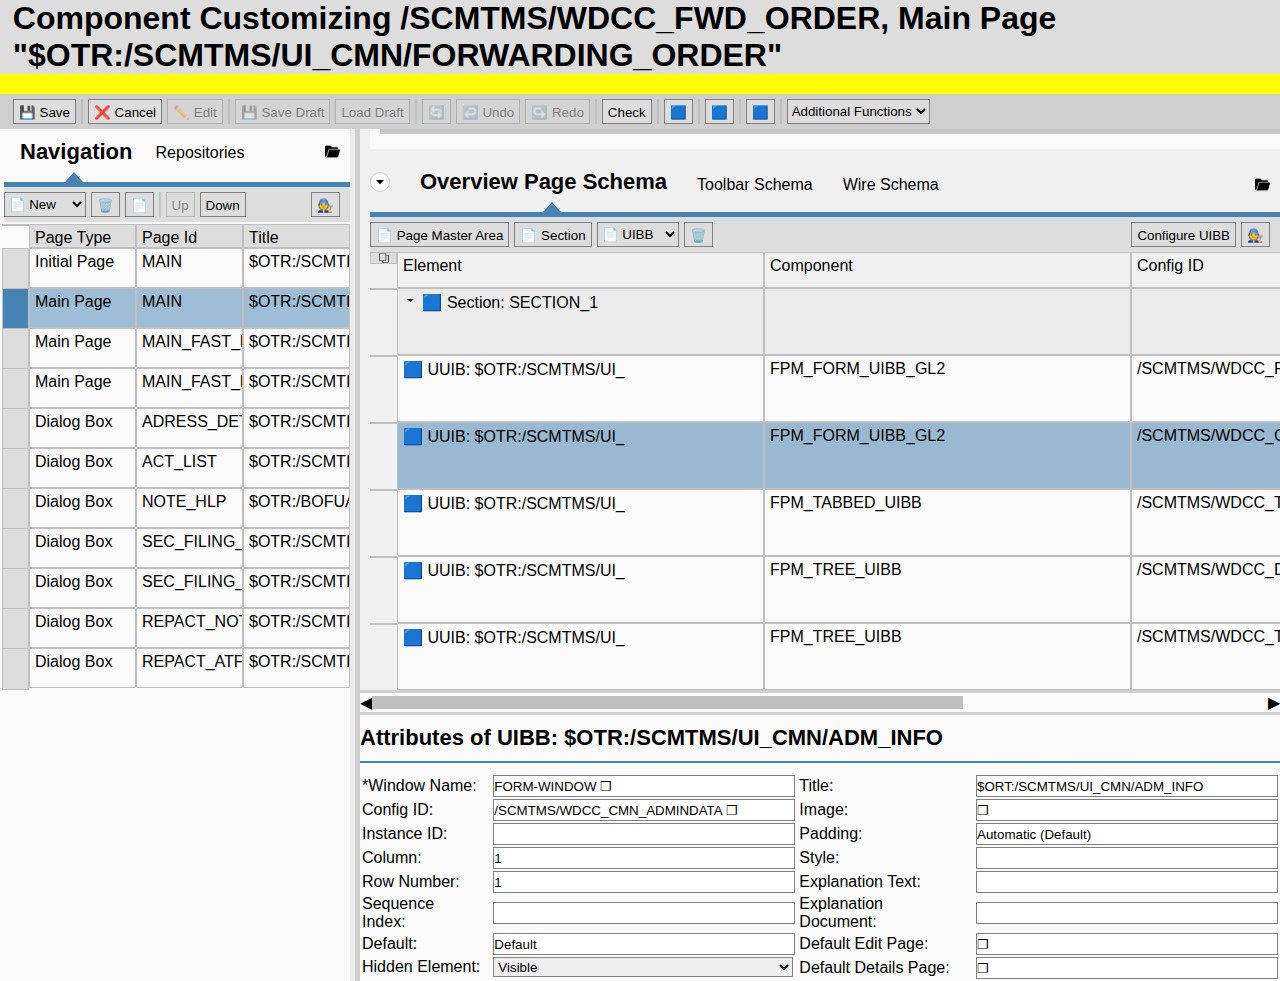
==== commit ab04e37f: "JGR: final commit" ====
--- a/antigo.html
+++ b/antigo.html
@@ -211,6 +211,17 @@
                 </tr>
             </table>
         </section>
+        <div class="scroll-div">
+            <div>
+                <p>◀</p>
+            </div>
+            <div class="scroll-div">
+                <div id="scroll"></div>
+            </div>
+            <div id="right-arrow">
+                <p>▶</p>
+            </div>
+        </div>
         <section id="lower">
             <header id="lower-header">
                 <h1 class="big-text">Attributes of UIBB: $OTR:/SCMTMS/UI_CMN/ADM_INFO</h1>
--- a/visual/css/sap.css
+++ b/visual/css/sap.css
@@ -746,7 +746,6 @@
 #lower {
     height: auto;
     background-color: #fafafa;
-    margin-top: 10px;
 }
 
 #lower-header {
@@ -802,4 +801,21 @@
 
 .blank-row{
     height: 100%;
+}
+
+.scroll-div{
+    display: flex;
+    width: 100%;
+    background-color: #fafafa;
+    margin-bottom: 3px;
+    margin-top: 3px;
+}
+
+#right-arrow{
+    align-self: end;
+}
+
+#scroll{
+    width: 66%;
+    background-color: #bfbfbf;
 }